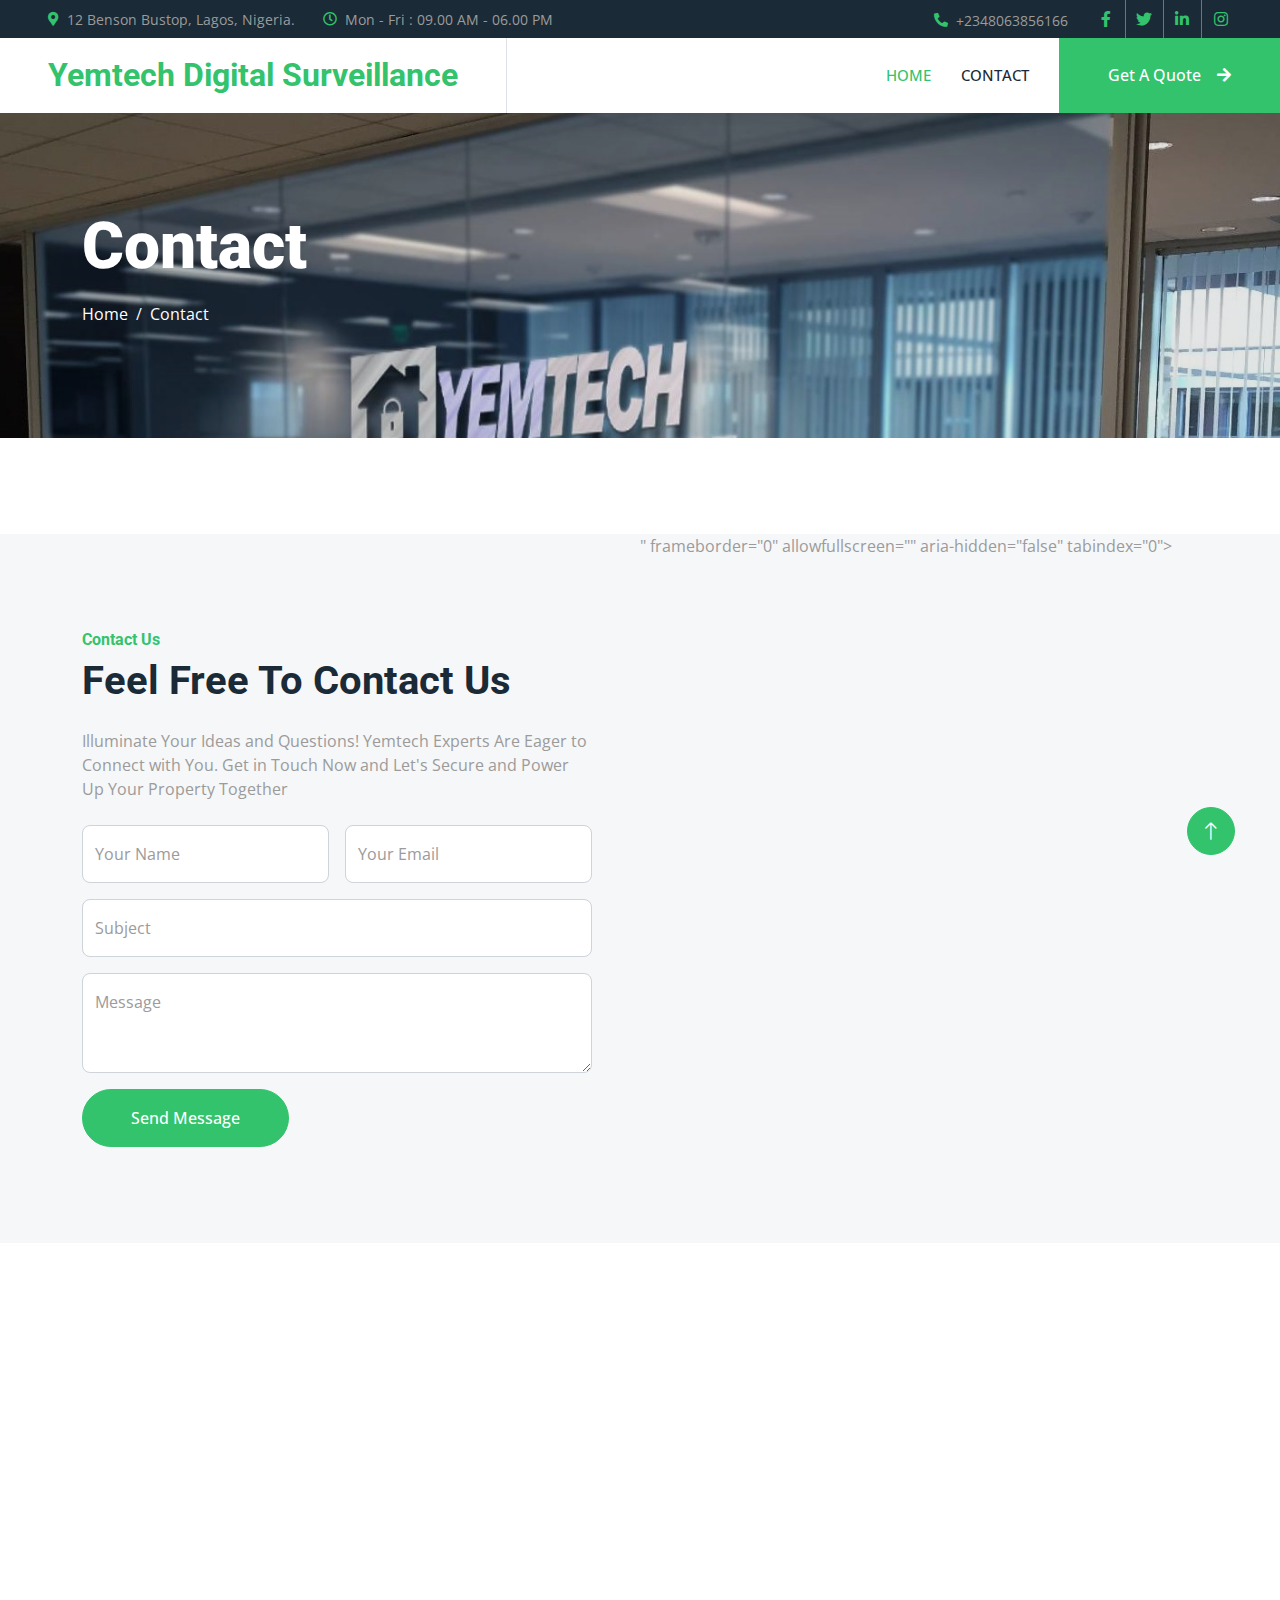
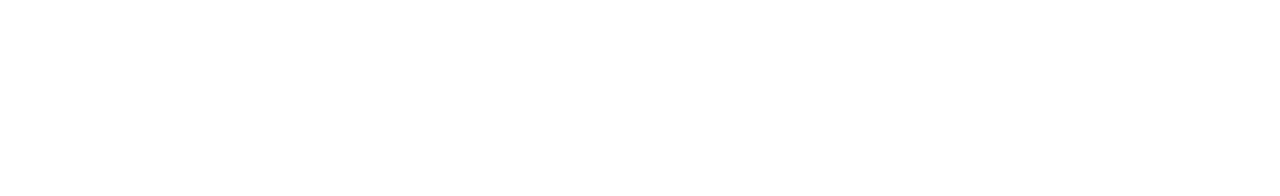
==== contact.html @ 8475a4f7 "Yemtech" ====
<!DOCTYPE html>
<html lang="en">

<head>
    <meta charset="utf-8">
    <title>Yemtech Digital Surveillance</title>
    <meta content="width=device-width, initial-scale=1.0" name="viewport">
    <meta content="" name="keywords">
    <meta content="" name="description">

    <!-- Favicon -->
    <link href="img/favicon.ico" rel="icon">

    <!-- Google Web Fonts -->
    <link rel="preconnect" href="https://fonts.googleapis.com">
    <link rel="preconnect" href="https://fonts.gstatic.com" crossorigin>
    <link
        href="https://fonts.googleapis.com/css2?family=Open+Sans:wght@400;500&family=Roboto:wght@500;700;900&display=swap"
        rel="stylesheet">

    <!-- Icon Font Stylesheet -->
    <link href="https://cdnjs.cloudflare.com/ajax/libs/font-awesome/5.10.0/css/all.min.css" rel="stylesheet">
    <link href="https://cdn.jsdelivr.net/npm/bootstrap-icons@1.4.1/font/bootstrap-icons.css" rel="stylesheet">

    <!-- Libraries Stylesheet -->
    <link href="lib/animate/animate.min.css" rel="stylesheet">
    <link href="lib/owlcarousel/assets/owl.carousel.min.css" rel="stylesheet">
    <link href="lib/lightbox/css/lightbox.min.css" rel="stylesheet">

    <!-- Customized Bootstrap Stylesheet -->
    <link href="css/bootstrap.min.css" rel="stylesheet">

    <!-- Template Stylesheet -->
    <link href="css/style.css" rel="stylesheet">
</head>

<body>
    <!-- Spinner Start -->
    <div id="spinner"
        class="show bg-white position-fixed translate-middle w-100 vh-100 top-50 start-50 d-flex align-items-center justify-content-center">
        <div class="spinner-border text-primary" style="width: 3rem; height: 3rem;" role="status">
            <span class="sr-only">Loading...</span>
        </div>
    </div>
    <!-- Spinner End -->


    <!-- Topbar Start -->
    <div class="container-fluid bg-dark p-0">
        <div class="row gx-0 d-none d-lg-flex">
            <div class="col-lg-7 px-5 text-start">
                <div class="h-100 d-inline-flex align-items-center me-4">
                    <small class="fa fa-map-marker-alt text-primary me-2"></small>
                    <small>12 Benson Bustop, Lagos, Nigeria.</small>
                </div>
                <div class="h-100 d-inline-flex align-items-center">
                    <small class="far fa-clock text-primary me-2"></small>
                    <small>Mon - Fri : 09.00 AM - 06.00 PM</small>
                </div>
            </div>
            <div class="col-lg-5 px-5 text-end">
                <div class="h-100 d-inline-flex align-items-center me-4">
                    <small class="fa fa-phone-alt text-primary me-2"></small>
                    <small>+2348063856166</small>
                </div>
                <div class="h-100 d-inline-flex align-items-center mx-n2">
                    <a class="btn btn-square btn-link rounded-0 border-0 border-end border-secondary"
                        href="https://web.facebook.com/profile.php?id=100064817838968"><i
                            class="fab fa-facebook-f"></i></a>
                    <a class="btn btn-square btn-link rounded-0 border-0 border-end border-secondary" href=""><i
                            class="fab fa-twitter"></i></a>
                    <a class="btn btn-square btn-link rounded-0 border-0 border-end border-secondary"
                        href="https://www.linkedin.com/in/johnson-olayemi-843b23244"><i
                            class="fab fa-linkedin-in"></i></a>
                    <a class="btn btn-square btn-link rounded-0" href=""><i class="fab fa-instagram"></i></a>
                </div>
            </div>
        </div>
    </div>
    <!-- Topbar End -->


    <!-- Navbar Start -->
    <nav class="navbar navbar-expand-lg bg-white navbar-light sticky-top p-0">
        <a href="index.html" class="navbar-brand d-flex align-items-center border-end px-4 px-lg-5">
            <h2 class="m-0 text-primary">Yemtech Digital Surveillance</h2>
        </a>
        <button type="button" class="navbar-toggler me-4" data-bs-toggle="collapse" data-bs-target="#navbarCollapse">
            <span class="navbar-toggler-icon"></span>
        </button>
        <div class="collapse navbar-collapse" id="navbarCollapse">
            <div class="navbar-nav ms-auto p-4 p-lg-0">
                <a href="index.html" class="nav-item nav-link active">Home</a>


                <a href="contact.html" class="nav-item nav-link">Contact</a>
            </div>
            <a href="" class="btn btn-primary rounded-0 py-4 px-lg-5 d-none d-lg-block">Get A Quote<i
                    class="fa fa-arrow-right ms-3"></i></a>
        </div>
    </nav>
    <!-- Navbar End -->


    <!-- Page Header Start -->
    <div class="container-fluid page-header py-5 mb-5">
        <div class="container py-5">
            <h1 class="display-3 text-white mb-3 animated slideInDown">Contact</h1>
            <nav aria-label="breadcrumb animated slideInDown">
                <ol class="breadcrumb">
                    <li class="breadcrumb-item"><a class="text-white" href="index.html">Home</a></li>

                    <li class="breadcrumb-item text-white active" aria-current="page">Contact</li>
                </ol>
            </nav>
        </div>
    </div>
    <!-- Page Header End -->


    <!-- Contact Start -->
    <div class="container-fluid bg-light overflow-hidden px-lg-0" style="margin: 6rem 0;">
        <div class="container contact px-lg-0">
            <div class="row g-0 mx-lg-0">
                <div class="col-lg-6 contact-text py-5 wow fadeIn" data-wow-delay="0.5s">
                    <div class="p-lg-5 ps-lg-0">
                        <h6 class="text-primary">Contact Us</h6>
                        <h1 class="mb-4">Feel Free To Contact Us</h1>
                        <p class="mb-4">Illuminate Your Ideas and Questions! Yemtech Experts Are Eager to Connect with
                            You. Get in Touch Now and Let's Secure and Power Up Your Property Together</p>
                        <form>
                            <div class="row g-3">
                                <div class="col-md-6">
                                    <div class="form-floating">
                                        <input type="text" class="form-control" id="name" placeholder="Your Name">
                                        <label for="name">Your Name</label>
                                    </div>
                                </div>
                                <div class="col-md-6">
                                    <div class="form-floating">
                                        <input type="email" class="form-control" id="email" placeholder="Your Email">
                                        <label for="email">Your Email</label>
                                    </div>
                                </div>
                                <div class="col-12">
                                    <div class="form-floating">
                                        <input type="text" class="form-control" id="subject" placeholder="Subject">
                                        <label for="subject">Subject</label>
                                    </div>
                                </div>
                                <div class="col-12">
                                    <div class="form-floating">
                                        <textarea class="form-control" placeholder="Leave a message here" id="message"
                                            style="height: 100px"></textarea>
                                        <label for="message">Message</label>
                                    </div>
                                </div>
                                <div class="col-12">
                                    <button class="btn btn-primary rounded-pill py-3 px-5" type="submit">Send
                                        Message</button>
                                </div>
                            </div>
                        </form>
                    </div>
                </div>
                <div class="col-lg-6 pe-lg-0" style="min-height: 400px;">
                    <div class="position-relative h-100">
                        <iframe class="position-absolute w-100 h-100" style="object-fit: cover;"
                            src="https://www.google.com/maps/embed?pb=!1m18!1m12!1m3!1d3963.1878315315207!2d3.5002005!3d6.623575600000001!2m3!1f0!2f0!3f0!3m2!1i1024!2i768!4f13.1!3m3!1m2!1s0x103bec275df5e6c9%3A0xe582c8ece15dcdad!2sBenson%20St%2C%20Ikorodu%20104101%2C%20Ikorodu%2C%20Lagos!5e0!3m2!1sen!2sng!4v1694938467659!5m2!1sen!2sng"
                            width="600" height="450" style="border:0;" allowfullscreen="" loading="lazy"
                            referrerpolicy="no-referrer-when-downgrade"></iframe>"
                        frameborder="0" allowfullscreen="" aria-hidden="false" tabindex="0"></iframe>
                    </div>
                </div>
            </div>
        </div>
    </div>
    <!-- Contact End -->


    <!-- Footer Start -->
    <div class="container-fluid footerie  text-body footer mt-5 pt-5 wow fadeIn" data-wow-delay="0.1s">
        <div class="container py-5">
            <div class="row g-5">
                <div class="col-lg-3 col-md-6">
                    <h5 class="text-white mb-4">Address</h5>
                    <p class="mb-2"><i class="fa fa-map-marker-alt me-3"></i>Benson Bustop, Lagos, Nigeria.</p>
                    <p class="mb-2"><i class="fa fa-phone-alt me-3"></i>+234 8063 856166</p>
                    <p class="mb-2"><i class="fa fa-envelope me-3"></i>yemtech01@gmail.com</p>
                    <div class="d-flex pt-2">
                        <a class="btn btn-square btn-outline-light btn-social" href=""><i
                                class="fab fa-twitter"></i></a>
                        <a class="btn btn-square btn-outline-light btn-social"
                            href="https://web.facebook.com/profile.php?id=100064817838968"><i
                                class="fab fa-facebook-f"></i></a>
                        <a class="btn btn-square btn-outline-light btn-social" href="UCRttn412S5ImyHWf_XhsvsA"><i
                                class="fab fa-youtube"></i></a>
                        <a class="btn btn-square btn-outline-light btn-social"
                            href="https://www.linkedin.com/in/johnson-olayemi-843b23244"><i
                                class="fab fa-linkedin-in"></i></a>
                    </div>
                </div>
                <div class="col-lg-3 col-md-6">
                    <h5 class="text-white mb-4">Quick Links</h5>
                    <a class="btn btn-link" href="index.html">About Us</a>
                    <a class="btn btn-link" href="contact.html">Contact Us</a>
                    <a class="btn btn-link" href="index.html">Our Services</a>
                    <a class="btn btn-link" href="term&con.html">Terms & Condition</a>
                    <a class="btn btn-link" href="contact.html">Support</a>
                </div>
                <div class="col-lg-3 col-md-6">
                    <h5 class="text-white mb-4">Project Gallery</h5>
                    <div class="row g-2">
                        <div class="col-4">
                            <img class="img-fluid rounded" src="img/gall.JPG" alt="">
                        </div>
                        <div class="col-4">
                            <img class="img-fluid rounded" src="img/gell 1.JPG" alt="">
                        </div>
                        <div class="col-4">
                            <img class="img-fluid rounded" src="img/gell 2.JPG" alt="">
                        </div>
                        <div class="col-4">
                            <img class="img-fluid rounded" src="img/Gallery B - Copy.JPG" alt="">
                        </div>
                        <div class="col-4">
                            <img class="img-fluid rounded" src="img/Gallery C.JPG" alt="">
                        </div>
                        <div class="col-4">
                            <img class="img-fluid rounded" src="img/Gallery A.JPG" alt="">
                        </div>
                    </div>
                </div>
                <div class="col-lg-3 col-md-6">
                    <h5 class="text-white mb-4">Newsletter</h5>
                    <p>Uploading our brand sooner</p>
                    <div class="position-relative mx-auto" style="max-width: 400px;">
                        <input class="form-control border-0 w-100 py-3 ps-4 pe-5" type="text" placeholder="Your email">
                        <button type="button"
                            class="btn btn-primary py-2 position-absolute top-0 end-0 mt-2 me-2">SignUp</button>
                    </div>
                </div>
            </div>
        </div>
        <div class="container">
            <div class="copyright">
                <div class="row">
                    <div class="col-md-6 text-center text-md-start mb-3 mb-md-0">
                        &copy; <a href="#">Yemtech Digital Surveillance</a>, All Right Reserved.
                    </div>
                    <div class="col-md-6 text-center text-md-end">
                        <!--/*** This template is free as long as you keep the footer author’s credit link/attribution link/backlink. If you'd like to use the template without the footer author’s credit link/attribution link/backlink, you can purchase the Credit Removal License from "https://htmlcodex.com/credit-removal". Thank you for your support. ***/-->
                        Designed By <a href="https://jonzdee.github.io/myprofile/">Johnson Olayemi</a>
                        <br>Distributed By: <a href="https://jonzdee.github.io/myprofile/" target="_blank">Johnson</a>
                    </div>
                </div>
            </div>
        </div>
    </div>
    <!-- Footer End -->


    <!-- Back to Top -->
    <a href="#" class="btn btn-lg btn-primary btn-lg-square rounded-circle back-to-top"><i
            class="bi bi-arrow-up"></i></a>


    <!-- JavaScript Libraries -->
    <script src="https://code.jquery.com/jquery-3.4.1.min.js"></script>
    <script src="https://cdn.jsdelivr.net/npm/bootstrap@5.0.0/dist/js/bootstrap.bundle.min.js"></script>
    <script src="lib/wow/wow.min.js"></script>
    <script src="lib/easing/easing.min.js"></script>
    <script src="lib/waypoints/waypoints.min.js"></script>
    <script src="lib/counterup/counterup.min.js"></script>
    <script src="lib/owlcarousel/owl.carousel.min.js"></script>
    <script src="lib/isotope/isotope.pkgd.min.js"></script>
    <script src="lib/lightbox/js/lightbox.min.js"></script>

    <!-- Template Javascript -->
    <script src="js/main.js"></script>
</body>

</html>
---- css/style.css ----
/********** Template CSS **********/
:root {
    --primary: #32C36C;
    --light: #F6F7F8;
    --dark: #1A2A36;
}

.fw-medium {
    font-weight: 500 !important;
}

.fw-bold {
    font-weight: 700 !important;
}

.fw-black {
    font-weight: 900 !important;
}

.back-to-top {
    position: fixed;
    display: none;
    right: 45px;
    bottom: 45px;
    z-index: 99;
}


/*** Spinner ***/
#spinner {
    opacity: 0;
    visibility: hidden;
    transition: opacity .5s ease-out, visibility 0s linear .5s;
    z-index: 99999;
}

#spinner.show {
    transition: opacity .5s ease-out, visibility 0s linear 0s;
    visibility: visible;
    opacity: 1;
}


/*** Button ***/
.btn {
    font-weight: 500;
    transition: .5s;
}

.btn.btn-primary,
.btn.btn-outline-primary:hover {
    color: #FFFFFF;
}

.btn-square {
    width: 38px;
    height: 38px;
}

.btn-sm-square {
    width: 32px;
    height: 32px;
}

.btn-lg-square {
    width: 48px;
    height: 48px;
}

.btn-square,
.btn-sm-square,
.btn-lg-square {
    padding: 0;
    display: flex;
    align-items: center;
    justify-content: center;
    font-weight: normal;
}

/*** Navbar ***/
.navbar.sticky-top {
    top: -100px;
    transition: .5s;
}

.navbar .navbar-brand,
.navbar a.btn {
    height: 75px;
}

.navbar .navbar-nav .nav-link {
    margin-right: 30px;
    padding: 25px 0;
    color: var(--dark);
    font-size: 15px;
    font-weight: 500;
    text-transform: uppercase;
    outline: none;
}

.navbar .navbar-nav .nav-link:hover,
.navbar .navbar-nav .nav-link.active {
    color: var(--primary);
}

.navbar .dropdown-toggle::after {
    border: none;
    content: "\f107";
    font-family: "Font Awesome 5 Free";
    font-weight: 900;
    vertical-align: middle;
    margin-left: 8px;
}

@media (max-width: 991.98px) {
    .navbar .navbar-nav .nav-link {
        margin-right: 0;
        padding: 10px 0;
    }

    .navbar .navbar-nav {
        border-top: 1px solid #EEEEEE;
    }
}

@media (min-width: 992px) {
    .navbar .nav-item .dropdown-menu {
        display: block;
        border: none;
        margin-top: 0;
        top: 150%;
        opacity: 0;
        visibility: hidden;
        transition: .5s;
    }

    .navbar .nav-item:hover .dropdown-menu {
        top: 100%;
        visibility: visible;
        transition: .5s;
        opacity: 1;
    }
}


/*** Header ***/
.owl-carousel-inner {
    position: absolute;
    width: 100%;
    height: 100%;
    top: 0;
    left: 0;
    display: flex;
    align-items: center;
    background: rgba(0, 0, 0, .1);
}

@media (max-width: 768px) {
    .header-carousel .owl-carousel-item {
        position: relative;
        min-height: 500px;
    }

    .header-carousel .owl-carousel-item img {
        position: absolute;
        width: 100%;
        height: 100%;
        object-fit: cover;
    }

    .header-carousel .owl-carousel-item p {
        font-size: 16px !important;
    }
}

.header-carousel .owl-dots {
    position: absolute;
    width: 60px;
    height: 100%;
    top: 0;
    right: 30px;
    display: flex;
    flex-direction: column;
    align-items: center;
    justify-content: center;
}

.header-carousel .owl-dots .owl-dot {
    position: relative;
    width: 45px;
    height: 45px;
    margin: 5px 0;
    background: #FFFFFF;
    box-shadow: 0 0 30px rgba(255, 255, 255, .9);
    border-radius: 45px;
    transition: .5s;
}

.header-carousel .owl-dots .owl-dot.active {
    width: 60px;
    height: 60px;
}

.header-carousel .owl-dots .owl-dot img {
    position: absolute;
    width: 100%;
    height: 100%;
    object-fit: cover;
    padding: 2px;
    border-radius: 45px;
    transition: .5s;
}

.page-header {
    background: linear-gradient(rgba(0, 0, 0, .1), rgba(0, 0, 0, .1)), url(../img/office.jpg) center center no-repeat;
    background-size: cover;
    background-position: center;
    background-attachment: fixed;
}

.footerie {
    background: linear-gradient(rgba(0, 0, 0, 0.925), rgba(0, 0, 0, 0.925)), url(../img/office.jpg) center center no-repeat;
    background-size: cover;
    background-position: center;
    background-attachment: fixed;
}

.breadcrumb-item+.breadcrumb-item::before {
    color: var(--light);
}


/*** About ***/
@media (min-width: 992px) {
    .container.about {
        max-width: 100% !important;
    }

    .about-text {
        padding-right: calc(((100% - 960px) / 2) + .75rem);
    }
}

@media (min-width: 1200px) {
    .about-text {
        padding-right: calc(((100% - 1140px) / 2) + .75rem);
    }
}

@media (min-width: 1400px) {
    .about-text {
        padding-right: calc(((100% - 1320px) / 2) + .75rem);
    }
}


/*** Service ***/
.service-item {
    box-shadow: 0 0 45px rgba(0, 0, 0, .08);
}

.service-icon {
    position: relative;
    margin: -50px 0 25px 0;
    width: 100px;
    height: 100px;
    display: flex;
    align-items: center;
    justify-content: center;
    color: var(--primary);
    background: #FFFFFF;
    border-radius: 100px;
    box-shadow: 0 0 45px rgba(0, 0, 0, .08);
    transition: .5s;
}

.service-item:hover .service-icon {
    color: #FFFFFF;
    background: var(--primary);
}


/*** Feature ***/
@media (min-width: 992px) {
    .container.feature {
        max-width: 100% !important;
    }

    .feature-text {
        padding-left: calc(((100% - 960px) / 2) + .75rem);
    }
}

@media (min-width: 1200px) {
    .feature-text {
        padding-left: calc(((100% - 1140px) / 2) + .75rem);
    }
}

@media (min-width: 1400px) {
    .feature-text {
        padding-left: calc(((100% - 1320px) / 2) + .75rem);
    }
}


/*** Project Portfolio ***/
#portfolio-flters li {
    display: inline-block;
    font-weight: 500;
    color: var(--dark);
    cursor: pointer;
    transition: .5s;
    border-bottom: 2px solid transparent;
}

#portfolio-flters li:hover,
#portfolio-flters li.active {
    color: var(--primary);
    border-color: var(--primary);
}

.portfolio-img {
    position: relative;
}

.portfolio-img::before,
.portfolio-img::after {
    position: absolute;
    content: "";
    width: 0;
    height: 100%;
    top: 0;
    background: var(--dark);
    transition: .5s;
}

.portfolio-img::before {
    left: 50%;
}

.portfolio-img::after {
    right: 50%;
}

.portfolio-item:hover .portfolio-img::before {
    width: 51%;
    left: 0;
}

.portfolio-item:hover .portfolio-img::after {
    width: 51%;
    right: 0;
}

.portfolio-btn {
    position: absolute;
    top: 0;
    left: 0;
    width: 100%;
    height: 100%;
    display: flex;
    align-items: center;
    justify-content: center;
    opacity: 0;
    z-index: 1;
    transition: .5s;
}

.portfolio-item:hover .portfolio-btn {
    opacity: 1;
    transition-delay: .3s;
}


/*** Quote ***/
@media (min-width: 992px) {
    .container.quote {
        max-width: 100% !important;
    }

    .quote-text {
        padding-right: calc(((100% - 960px) / 2) + .75rem);
    }
}

@media (min-width: 1200px) {
    .quote-text {
        padding-right: calc(((100% - 1140px) / 2) + .75rem);
    }
}

@media (min-width: 1400px) {
    .quote-text {
        padding-right: calc(((100% - 1320px) / 2) + .75rem);
    }
}


/*** Team ***/
.team-item {
    box-shadow: 0 0 45px rgba(0, 0, 0, .08);
}

.team-item img {
    border-radius: 8px 60px 0 0;
}

.team-item .team-social {
    display: flex;
    flex-direction: column;
    align-items: center;
    justify-content: flex-end;
    background: #FFFFFF;
    transition: .5s;
}


/*** Testimonial ***/
.testimonial-carousel::before {
    position: absolute;
    content: "";
    top: 0;
    left: 0;
    height: 100%;
    width: 0;
    background: linear-gradient(to right, rgba(255, 255, 255, 1) 0%, rgba(255, 255, 255, 0) 100%);
    z-index: 1;
}

.testimonial-carousel::after {
    position: absolute;
    content: "";
    top: 0;
    right: 0;
    height: 100%;
    width: 0;
    background: linear-gradient(to left, rgba(255, 255, 255, 1) 0%, rgba(255, 255, 255, 0) 100%);
    z-index: 1;
}

@media (min-width: 768px) {

    .testimonial-carousel::before,
    .testimonial-carousel::after {
        width: 200px;
    }
}

@media (min-width: 992px) {

    .testimonial-carousel::before,
    .testimonial-carousel::after {
        width: 300px;
    }
}

.testimonial-carousel .owl-nav {
    position: absolute;
    width: 350px;
    top: 20px;
    left: 50%;
    transform: translateX(-50%);
    display: flex;
    justify-content: space-between;
    opacity: 0;
    transition: .5s;
    z-index: 1;
}

.testimonial-carousel:hover .owl-nav {
    width: 300px;
    opacity: 1;
}

.testimonial-carousel .owl-nav .owl-prev,
.testimonial-carousel .owl-nav .owl-next {
    position: relative;
    color: var(--primary);
    font-size: 45px;
    transition: .5s;
}

.testimonial-carousel .owl-nav .owl-prev:hover,
.testimonial-carousel .owl-nav .owl-next:hover {
    color: var(--dark);
}

.testimonial-carousel .testimonial-img img {
    width: 100px;
    height: 100px;
}

.testimonial-carousel .testimonial-img .btn-square {
    position: absolute;
    bottom: -19px;
    left: 50%;
    transform: translateX(-50%);
}

.testimonial-carousel .owl-item .testimonial-text {
    margin-bottom: 30px;
    box-shadow: 0 0 45px rgba(0, 0, 0, .08);
    transform: scale(.8);
    transition: .5s;
}

.testimonial-carousel .owl-item.center .testimonial-text {
    transform: scale(1);
}


/*** Contact ***/
@media (min-width: 992px) {
    .container.contact {
        max-width: 100% !important;
    }

    .contact-text {
        padding-left: calc(((100% - 960px) / 2) + .75rem);
    }
}

@media (min-width: 1200px) {
    .contact-text {
        padding-left: calc(((100% - 1140px) / 2) + .75rem);
    }
}

@media (min-width: 1400px) {
    .contact-text {
        padding-left: calc(((100% - 1320px) / 2) + .75rem);
    }
}


/*** Footer ***/
.footer .btn.btn-social {
    margin-right: 5px;
    color: #9B9B9B;
    border: 1px solid #9B9B9B;
    border-radius: 38px;
    transition: .3s;
}

.footer .btn.btn-social:hover {
    color: var(--primary);
    border-color: var(--light);
}

.footer .btn.btn-link {
    display: block;
    margin-bottom: 5px;
    padding: 0;
    text-align: left;
    color: #9B9B9B;
    font-weight: normal;
    text-transform: capitalize;
    transition: .3s;
}

.footer .btn.btn-link::before {
    position: relative;
    content: "\f105";
    font-family: "Font Awesome 5 Free";
    font-weight: 900;
    margin-right: 10px;
}

.footer .btn.btn-link:hover {
    color: #FFFFFF;
    letter-spacing: 1px;
    box-shadow: none;
}

.footer .copyright {
    padding: 25px 0;
    border-top: 1px solid rgba(256, 256, 256, .1);
}

.footer .copyright a {
    color: var(--light);
}

.footer .copyright a:hover {
    color: var(--primary);
}
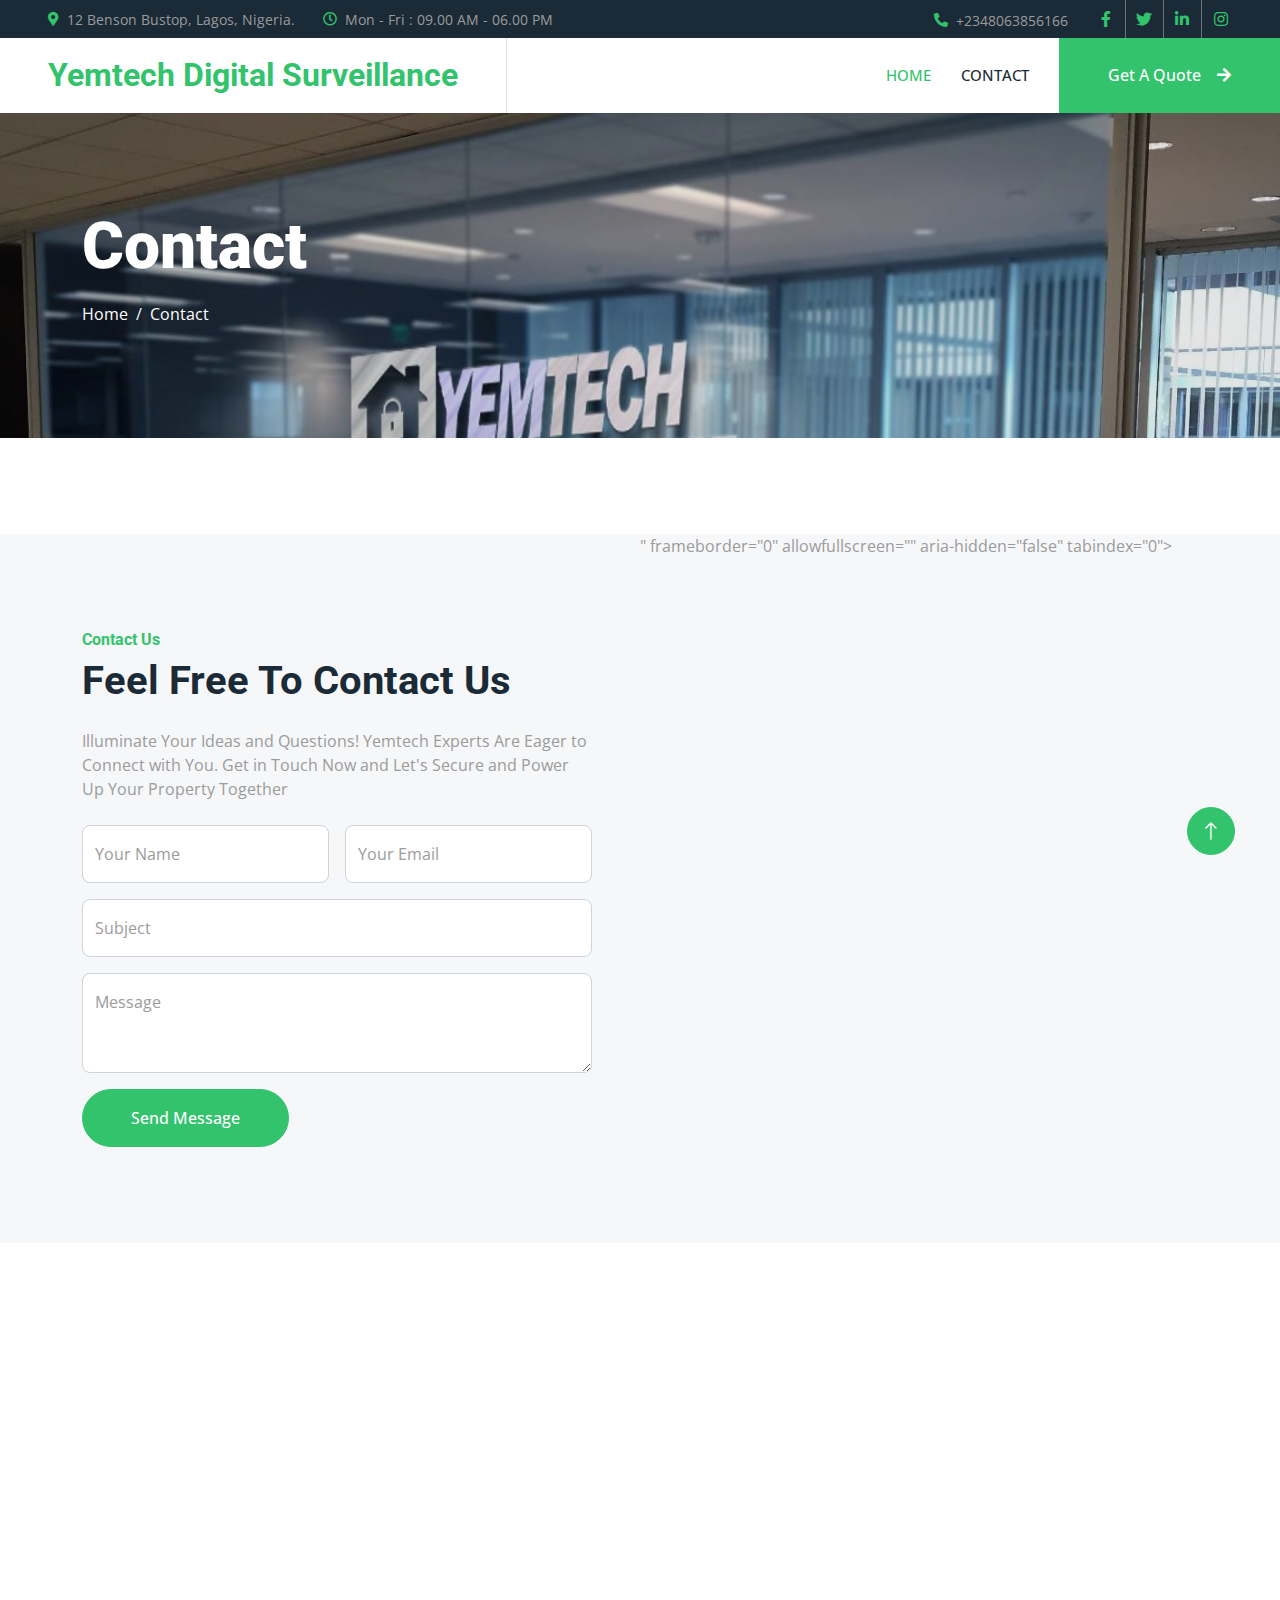
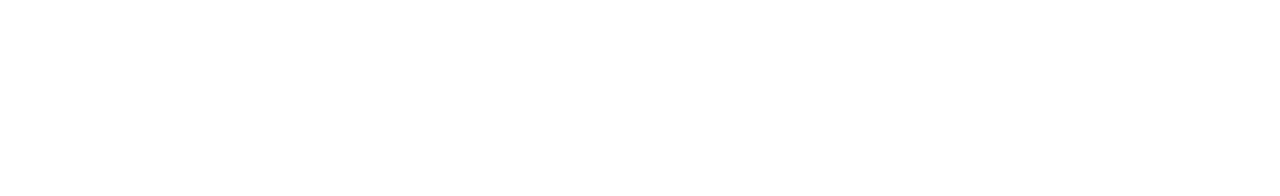
==== commit d6caffaf: "Update contact.html" ====
--- a/contact.html
+++ b/contact.html
@@ -32,9 +32,17 @@
 
     <!-- Template Stylesheet -->
     <link href="css/style.css" rel="stylesheet">
+    <script async src="https://pagead2.googlesyndication.com/pagead/js/adsbygoogle.js?client=ca-pub-5685531482031921"
+     crossorigin="anonymous"></script>
+    <script async custom-element="amp-auto-ads"
+        src="https://cdn.ampproject.org/v0/amp-auto-ads-0.1.js">
+</script>
 </head>
 
 <body>
+    <amp-auto-ads type="adsense"
+        data-ad-client="ca-pub-5685531482031921">
+</amp-auto-ads>
     <!-- Spinner Start -->
     <div id="spinner"
         class="show bg-white position-fixed translate-middle w-100 vh-100 top-50 start-50 d-flex align-items-center justify-content-center">
@@ -280,4 +288,4 @@
     <script src="js/main.js"></script>
 </body>
 
-</html>+</html>
